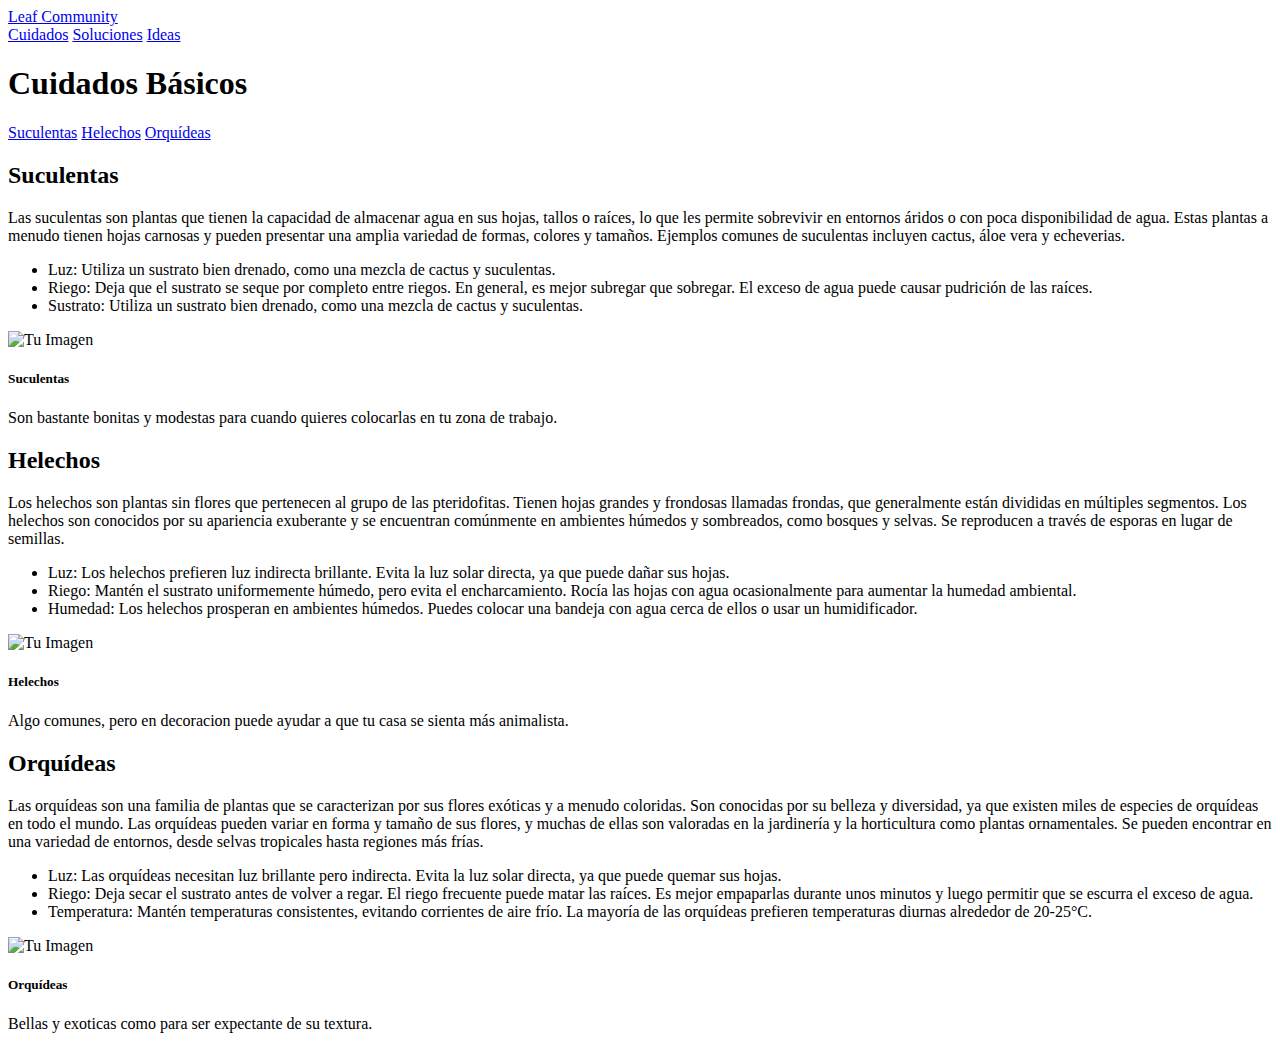
==== pagina1.html @ b3c7c090 "Add files via upload" ====
<!DOCTYPE html>
<html lang="en">
<head>
    <meta charset="UTF-8">
    <meta name="viewport" content="width=device-width, initial-scale=1.0">
    <title>Cuidados Básicos</title>
    <link rel="stylesheet" type="text/css" href="/CSS/EstiloPagina1.css">
    <link href="https://cdn.jsdelivr.net/npm/bootstrap@5.0.2/dist/css/bootstrap.min.css" rel="stylesheet" integrity="sha384-EVSTQN3/azprG1Anm3QDgpJLIm9Nao0Yz1ztcQTwFspd3yD65VohhpuuCOmLASjC" crossorigin="anonymous">
</head>
<body>
    <header>
        <div class="logo">
            <a href="/HTML/index.html">Leaf Community</a>
        </div>
        <div class="menu">
            <a href="/HTML/Pagina1.html">Cuidados</a>
            <a href="/HTML/Pagina2.html">Soluciones</a>
            <a href="/HTML/Pagina3.html">Ideas</a>
        </div>
    </header>
    <h1>Cuidados Básicos</h1>
    <div class="contenido">
        <div class="row">
            <div id="list-example" class="list-group">
            <a class="list-group-item list-group-item-action" href="#list-item-1">Suculentas</a>
            <a class="list-group-item list-group-item-action" href="#list-item-2">Helechos</a>
            <a class="list-group-item list-group-item-action" href="#list-item-3">Orquídeas</a>
            </div>
            <div data-bs-spy="scroll" data-bs-target="#list-example" data-bs-offset="0" class="scrollspy-example" tabindex="0">
                <h2 id="list-item-1">Suculentas</h2>
                <p>
                    Las suculentas son plantas que tienen la capacidad de almacenar agua en sus hojas, tallos o raíces, lo que 
                    les permite sobrevivir en entornos áridos o con poca disponibilidad de agua. Estas plantas a menudo tienen 
                    hojas carnosas y pueden presentar una amplia variedad de formas, colores y tamaños. Ejemplos comunes de 
                    suculentas incluyen cactus, áloe vera y echeverias.
                </p>
                    <ul>
                        <li>Luz: Utiliza un sustrato bien drenado, como una mezcla de cactus y suculentas.</li>
                        <li>Riego: Deja que el sustrato se seque por completo entre riegos. En general, es mejor 
                            subregar que sobregar. El exceso de agua puede causar pudrición de las raíces.</li>
                        <li>Sustrato: Utiliza un sustrato bien drenado, como una mezcla de cactus y suculentas.</li>
                    </ul>
                <div>
                    <div class="container">
                        <div class="row">
                                <!-- Columna de la tarjeta -->
                            <div class="col-md-4">
                                <div class="card">
                                    <img src="/IMG/suculentas.webp" class="card-img-top" alt="Tu Imagen">
                                    <div class="card-body">
                                        <h5 class="card-title">Suculentas</h5>
                                        <p class="card-text">Son bastante bonitas y modestas para cuando quieres colocarlas en tu zona de trabajo.</p>
                                    </div>
                                </div>
                            </div>
                        </div>
                    </div>
                </div>
                <h2 id="list-item-2">Helechos</h2>
                <p>
                    Los helechos son plantas sin flores que pertenecen al grupo de las pteridofitas. Tienen hojas grandes y 
                    frondosas llamadas frondas, que generalmente están divididas en múltiples segmentos. Los helechos son 
                    conocidos por su apariencia exuberante y se encuentran comúnmente en ambientes húmedos y sombreados, como 
                    bosques y selvas. Se reproducen a través de esporas en lugar de semillas.
                </p>
                <ul>
                    <li>Luz: Los helechos prefieren luz indirecta brillante. Evita la luz solar directa, ya que 
                        puede dañar sus hojas.</li>
                    <li>Riego: Mantén el sustrato uniformemente húmedo, pero evita el encharcamiento. Rocía las 
                        hojas con agua ocasionalmente para aumentar la humedad ambiental.</li>
                    <li>Humedad: Los helechos prosperan en ambientes húmedos. Puedes colocar una bandeja con agua 
                        cerca de ellos o usar un humidificador.</li>
                </ul>
            <div>
                <div class="container">
                    <div class="row">
                                <!-- Columna de la tarjeta -->
                        <div class="col-md-4">
                            <div class="card">
                                <img src="/IMG/helecho.jpg" class="card-img-top" alt="Tu Imagen">
                                <div class="card-body">
                                    <h5 class="card-title">Helechos</h5>
                                    <p class="card-text">Algo comunes, pero en decoracion puede ayudar a que tu casa se sienta más animalista.</p>
                                </div>
                            </div>
                        </div>
                    </div>
                </div>
            </div>
                <h2 id="list-item-3">Orquídeas</h2>
                <p>
                    Las orquídeas son una familia de plantas que se caracterizan por sus flores exóticas y a menudo 
                    coloridas. Son conocidas por su belleza y diversidad, ya que existen miles de especies de orquídeas en 
                    todo el mundo. Las orquídeas pueden variar en forma y tamaño de sus flores, y muchas de ellas son valoradas 
                    en la jardinería y la horticultura como plantas ornamentales. Se pueden encontrar en una variedad de entornos, 
                    desde selvas tropicales hasta regiones más frías.
                </p>
                <ul>
                    <li>Luz: Las orquídeas necesitan luz brillante pero indirecta. Evita la luz solar directa, 
                        ya que puede quemar sus hojas.</li>
                    <li>Riego: Deja secar el sustrato antes de volver a regar. El riego frecuente puede matar las 
                        raíces. Es mejor empaparlas durante unos minutos y luego permitir que se escurra el exceso 
                        de agua.</li>
                    <li>Temperatura: Mantén temperaturas consistentes, evitando corrientes de aire frío. La mayoría 
                        de las orquídeas prefieren temperaturas diurnas alrededor de 20-25°C.</li>
                </ul>
            <div>
                <div class="container">
                    <div class="row">
                                    <!-- Columna de la tarjeta -->
                        <div class="col-md-4">
                            <div class="card">
                                <img src="/IMG/tipos-orquideas-phalaenopsis.jpg" class="card-img-top" alt="Tu Imagen">
                                <div class="card-body">
                                    <h5 class="card-title">Orquídeas</h5>
                                    <p class="card-text">Bellas y exoticas como para ser expectante de su textura.</p>
                                </div>
                            </div>
                        </div>
                    </div>
                </div>
            </div>       
        </div>
    </div> 
</div>
    <script src="https://cdn.jsdelivr.net/npm/bootstrap@5.0.2/dist/js/bootstrap.bundle.min.js" integrity="sha384-MrcW6ZMFYlzcLA8Nl+NtUVF0sA7MsXsP1UyJoMp4YLEuNSfAP+JcXn/tWtIaxVXM" crossorigin="anonymous"></script>
</body>
</html>
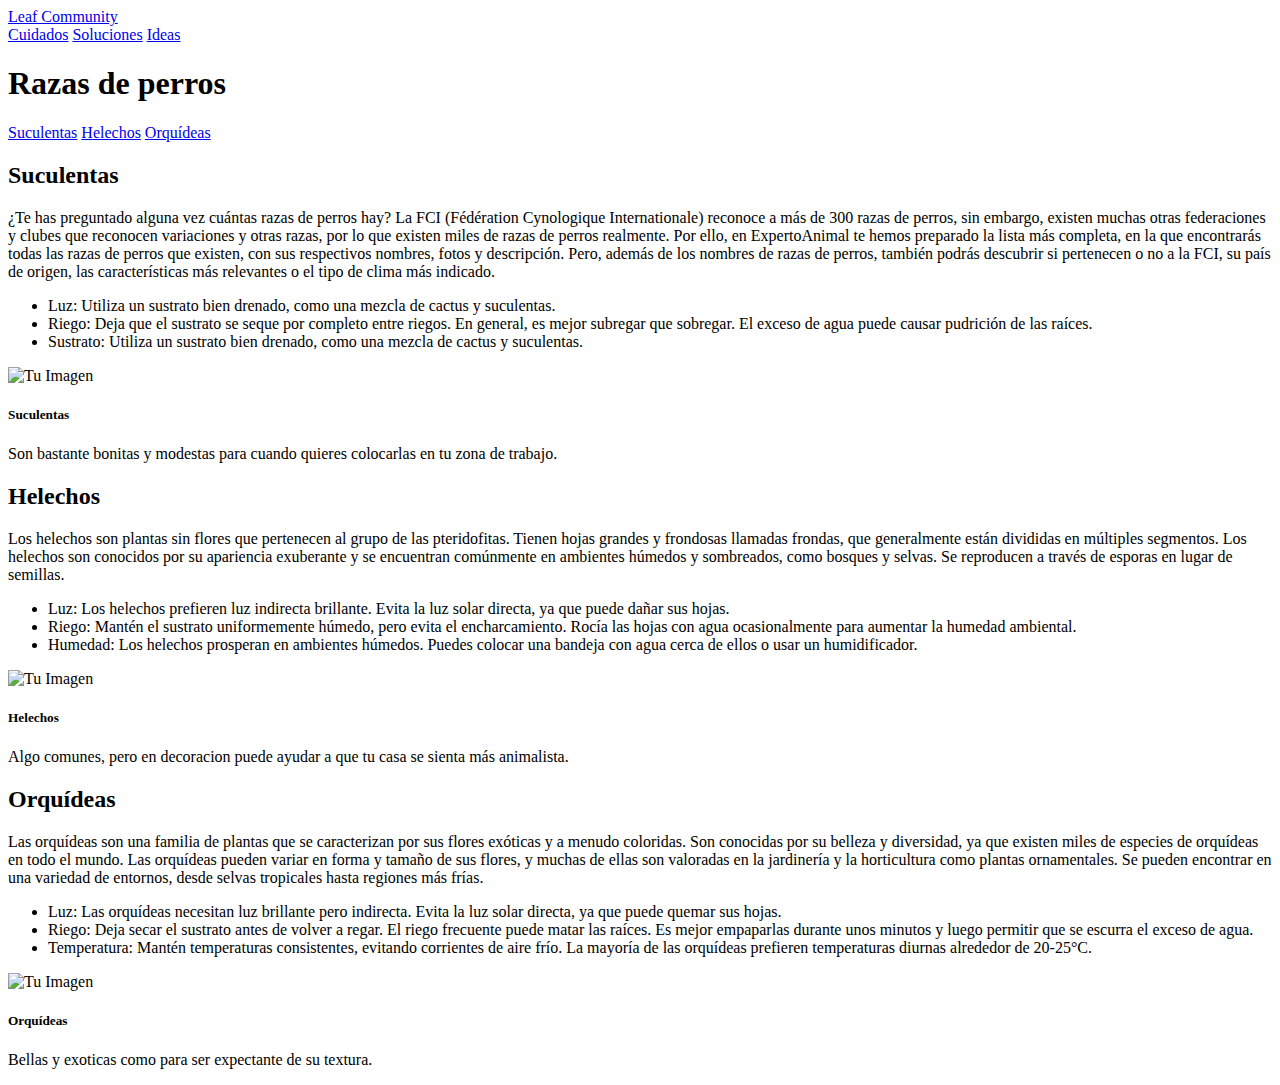
==== commit 5c0c35cb: "Update pagina1.html" ====
--- a/pagina1.html
+++ b/pagina1.html
@@ -18,7 +18,7 @@
             <a href="/HTML/Pagina3.html">Ideas</a>
         </div>
     </header>
-    <h1>Cuidados Básicos</h1>
+    <h1>Razas de perros</h1>
     <div class="contenido">
         <div class="row">
             <div id="list-example" class="list-group">
@@ -29,10 +29,10 @@
             <div data-bs-spy="scroll" data-bs-target="#list-example" data-bs-offset="0" class="scrollspy-example" tabindex="0">
                 <h2 id="list-item-1">Suculentas</h2>
                 <p>
-                    Las suculentas son plantas que tienen la capacidad de almacenar agua en sus hojas, tallos o raíces, lo que 
-                    les permite sobrevivir en entornos áridos o con poca disponibilidad de agua. Estas plantas a menudo tienen 
-                    hojas carnosas y pueden presentar una amplia variedad de formas, colores y tamaños. Ejemplos comunes de 
-                    suculentas incluyen cactus, áloe vera y echeverias.
+                   ¿Te has preguntado alguna vez cuántas razas de perros hay? La FCI (Fédération Cynologique Internationale) reconoce a más de 300 razas de perros, 
+                    sin embargo, existen muchas otras federaciones y clubes que reconocen variaciones y otras razas, por lo que existen miles de razas de perros realmente. 
+                    Por ello, en ExpertoAnimal te hemos preparado la lista más completa, en la que encontrarás todas las razas de perros que existen, con sus respectivos nombres, fotos y descripción. 
+                    Pero, además de los nombres de razas de perros, también podrás descubrir si pertenecen o no a la FCI, su país de origen, las características más relevantes o el tipo de clima más indicado.
                 </p>
                     <ul>
                         <li>Luz: Utiliza un sustrato bien drenado, como una mezcla de cactus y suculentas.</li>
@@ -125,4 +125,4 @@
 </div>
     <script src="https://cdn.jsdelivr.net/npm/bootstrap@5.0.2/dist/js/bootstrap.bundle.min.js" integrity="sha384-MrcW6ZMFYlzcLA8Nl+NtUVF0sA7MsXsP1UyJoMp4YLEuNSfAP+JcXn/tWtIaxVXM" crossorigin="anonymous"></script>
 </body>
-</html>+</html>
